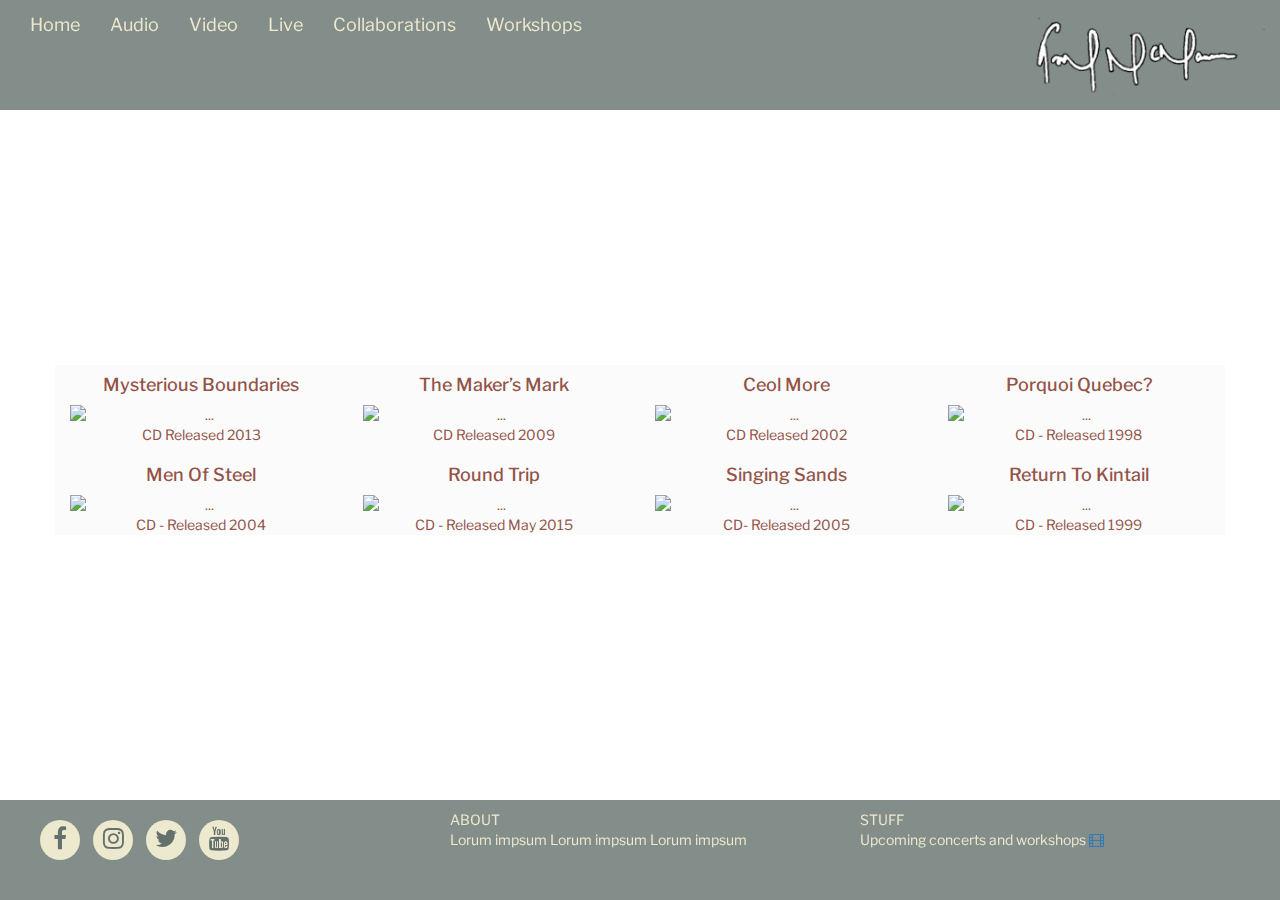
==== audio.html @ 6c85abfe "adding dropdown" ====
<!DOCTYPE html>
<html lang="en">
<head>
  <meta charset="UTF-8">
  <meta name="viewport" content="width=device-width, initial-scale=1.0">
  <meta http-equiv="X-UA-Compatible" content="ie=edge">
  <link rel="stylesheet" href="https://maxcdn.bootstrapcdn.com/bootstrap/3.3.7/css/bootstrap.min.css" type="text/css"/>
  <link rel="stylesheet" href="https://stackpath.bootstrapcdn.com/font-awesome/4.7.0/css/font-awesome.min.css" type="text/css"/>
<link href="https://fonts.googleapis.com/css?family=Libre+Franklin:300,400,500,600" rel="stylesheet">
<link rel="stylesheet" href="css/style.css">


</head>
<title>Tony McManus</title>

<body>

  <nav class="navbar navbar-default navbar-fixed-top">
    
    <div class="container-fluid">
      <div class="navbar-header">
        <button type="button" class="navbar-toggle collapsed" data-toggle="collapse" data-target="#navbar">
                    <span class="sr-only">Toggle navigation</span>
                    <span class="icon-bar"></span>
                    <span class="icon-bar"></span>
                    <span class="icon-bar"></span>
                </button>
      </div>
      <div class="navbar-collapse collapse" id="navbar">
        <ul class="nav navbar-nav">
                  <li><a href="index.html">Home</a></li>
                  <li><a href="audio.html">Audio</a></li>

                 <!--<li class="dropdown">
          <a href="index.html" class="dropdown-toggle" data-toggle="dropdown" role="button" aria-haspopup="true" aria-expanded="false">Video<span class="caret"></span></a>
          <ul class="dropdown-menu">
            <li><a href="index.html">number 1</a></li>
            <li><a href="#">number 2</a></li>
            <li><a href="#">number 3</a></li>
            <li role="separator" class="divider"></li>
            <li><a href="#">a wee box</a></li>
          </ul>-->
          <li><a href="video.html">Video</a></li>
           <li><a href="live.html">Live</a></li>
           <li><a href="collaborations">Collaborations</a></li>
          <li><a href="">Workshops</a></li>

            </ul>
            
          </li>
        </ul>
        <a href="/" class="navbar-brand"><img src=""></img></a>

        <div class="navbar-header navbar-right hidden-xs">
          
          <p class="navbar-text"><img src="../assets/pics/tm2_sml.png"</p>
        </div>
      </div>
    </div>
  </nav>
  

<div class="container-fluid callout-container2">
  <div class="row">
    <div class="column-xs-12"> 

<div class="container">
  <div id="wrapped-row" class="row" style="background-color: rgba(250, 250, 250, 0.7);"
				<!-- We wrap the whole thing in a wrapper so we can style each block of video stuff individually -->
				<div class="video-wrapper">
					<div class="col-xs-12 col-sm-6 col-md-3">
						<div class="row">
							<div class="col-xs-12"><h4>Mysterious Boundaries</h4></div>
						</div>
						<div class="row">
							<div class="col-xs-12"><img src="../assets/pics/mysterious-boundaries.jpg" class="img-responsive" alt="..."></div>
						</div>
						<div class="row">
							<div class="col-xs-12">CD Released 2013</div>
						</div>
					</div>
				</div>
				<div class="video-wrapper">
					<div class="col-xs-12 col-sm-6 col-md-3">
						<div class="row">
							<div class="col-xs-12"><h4>The Maker’s Mark</h4></div>
						</div>
						<div class="row">
							<div class="col-xs-12"><img src="../assets/pics/the-makers-mark.jpg"  class="img-responsive" alt="..."></div>
						</div>
						<div class="row">
							<div class="col-xs-12">CD Released 2009</div>
						</div>
					</div>
				</div>
				<div class="video-wrapper">
					<div class="col-xs-12 col-sm-6 col-md-3">
						<div class="row">
							<div class="col-xs-12"><h4>Ceol More</h4></div>
						</div>
						<div class="row">
							<div class="col-xs-12"><img src="../assets/pics/ceol-more.jpg"  class="img-responsive" alt="..."></div>
						</div>
						<div class="row">
							<div class="col-xs-12">CD Released 2002</div>
						</div>
					</div>
				</div>
				<div class="video-wrapper">
					<div class="col-xs-12 col-sm-6 col-md-3">
						<div class="row">
							<div class="col-xs-12"><h4>Porquoi Quebec?</h4></div>
						</div>
						<div class="row">
							<div class="col-xs-12"><img src="../assets/pics/porquois-quebec.jpg"  class="img-responsive" alt="..."></div>
						</div>
						<div class="row">
							<div class="col-xs-12">CD - Released 1998</div>
						</div>
					</div>
				</div>
					<div class="col-xs-12"><p></p></div>
				<div class="video-wrapper">
					<div class="col-xs-12 col-sm-6 col-md-3">
						<div class="row">
							<div class="col-xs-12"><h4>Men Of Steel</h4></div>
						</div>
						<div class="row">
							<div class="col-xs-12"><img src="../assets/pics/men-of-steel.jpg" class="img-responsive" alt="..."></div>
						</div>
						<div class="row">
							<div class="col-xs-12">CD - Released 2004</div>
						</div>
					</div>
				</div>
				<div class="video-wrapper">
					<div class="col-xs-12 col-sm-6 col-md-3">
						<div class="row">
							<div class="col-xs-12"><h4>Round Trip</h4></div>
						</div>
						<div class="row">
							<div class="col-xs-12"><img src="../assets/pics/round_trip.jpg"  class="img-responsive" alt="..."></div>
						</div>
						<div class="row">
							<div class="col-xs-12">CD - Released May 2015</div>
						</div>
					</div>
				</div>
				<div class="video-wrapper">
					<div class="col-xs-12 col-sm-6 col-md-3">
						<div class="row">
							<div class="col-xs-12"><h4>Singing Sands</h4></div>
						</div>
						<div class="row">
							<div class="col-xs-12"><img src="../assets/pics/singing-sands.jpg"  class="img-responsive" alt="..."></div>
						</div>
						<div class="row">
							<div class="col-xs-12">CD- Released 2005</div>
						</div>
					</div>
				</div>
				<div class="video-wrapper">
					<div class="col-xs-12 col-sm-6 col-md-3">
						<div class="row">
							<div class="col-xs-12"><h4>Return To Kintail</h4></div>
						</div>
						<div class="row">
							<div class="col-xs-12"><img src="../assets/pics/return-to-kintail.jpg"  class="img-responsive" alt="..."></div>
						</div>
						<div class="row">
							<div class="col-xs-12">CD - Released 1999 </div>
						</div>
					</div>
				</div>


		</section>

<!--  <div class="row">
      <div class="col-xs-12" <h2>Albums by Tony available for mp3 download or purchase the CD here </h2></div>
  <div class="col-xs-6 col-sm-6 col-md-3">Classical re-workings</div>
    <div class="col-xs-6 col-sm-6 col-md-3">Guitar Porn</div>
      <div class="col-xs-6 col-sm-6 col-md-3">Hey Diddle Diddle</div>
        <div class="col-xs-6 col-sm-6 col-md-3">Je Suis un Rock Star</div>


<div class="row">
  <div class="col-xs-6 col-sm-6 col-md-3"><img src="../assets/pics/mysterious-boundaries.jpg" class="img-responsive" alt="..."></div>
    <div class="col-xs-6 col-sm-6 col-md-3"><img src="../assets/pics/the-makers-mark.jpg"  class="img-responsive" alt="..."></div>
      <div class="col-xs-6 col-sm-6 col-md-3"><img src="../assets/pics/ceol-more.jpg"  class="img-responsive" alt="..."></div>
        <div class="col-xs-6 col-sm-6 col-md-3"><img src="../assets/pics/porquois-quebec.jpg"  class="img-responsive" alt="..."></div>
-->



    
    <footer class="container-fluid">
        <div id="footer-details" class="row">
          
                      <div class="col-sm-4">
                <h4 class="uppercase general-sub"></h4>
                
                <ul class="list-inline social-links">
                    <li><a target="_blank" href=""><i class="fa fa-facebook"></i></a></li>
                    <li><a target="_blank" href=""><i class="fa fa-instagram"></i></a></li>
                    <li><a target="_blank" href=""><i class="fa fa-twitter"></i></a></li>
                    <li><a target="_blank" href=""><i class="fa fa-youtube"></i></a></li>
                    
                </ul>
            </div>

            <div class="col-sm-4">
                <class="uppercase general-sub">ABOUT</class>
                <p class="inline-block">
                    Lorum impsum  Lorum impsum Lorum impsum
                </p>
            </div>


            <div class="col-sm-4">
                <class="uppercase general-sub">STUFF</class>
                <p class="inline-block">
                     Upcoming concerts and workshops
                    <a href="" target="_blank" class=""><i class='fa fa-film' aria-hidden='true'></i></a>
                </p>
            </div>

        </div>
    </footer>
    <script
    src="https://code.jquery.com/jquery-3.3.1.min.js"
    integrity="sha256-FgpCb/KJQlLNfOu91ta32o/NMZxltwRo8QtmkMRdAu8="
    crossorigin="anonymous"></script>
    <script src="https://stackpath.bootstrapcdn.com/bootstrap/3.3.7/js/bootstrap.min.js" integrity="sha384-Tc5IQib027qvyjSMfHjOMaLkfuWVxZxUPnCJA7l2mCWNIpG9mGCD8wGNIcPD7Txa" crossorigin="anonymous"></script>
    


</body>

</html>
---- css/style.css ----
body {

font-family: 'Libre Franklin', sans-serif;
}




.callout-container {
    
    height: 100vh;
    background: url("../assets/pics/tm_cl_1.jpg") no-repeat center center fixed; 
    -webkit-background-size: cover;
    -moz-background-size: cover;
    -o-background-size: cover;
    background-size: cover;
    display: flex;
    align-items: center;
    justify-content: center;
    position: relative;
}

.callout-container2{
    
     height: 100vh;
    background: url("../assets/pics/tm_cl_1_sp.jpg") no-repeat center center fixed; 
    -webkit-background-size: cover;
    -moz-background-size: cover;
    -o-background-size: cover;
    background-size: cover;
    display: flex;
    align-items: center;
    justify-content: center;
    position: relative;
}

.jumbotron {
    margin-bottom: 180px;
    color: #ede9ce;
    background-color: rgba(147, 83, 71, 0.8);

}

/*-----------Grids and their colors-------------*/

.video-wrapper {
    color: #935347;
    text-align: center;
}
    
/*-----------Tables and their colors-------------*/

.table-responsive {
    
        color: #935347;
        background-color:rgba(250, 250, 250, 0.7);
        font-size: 18px;

}





/*----------navbars--------------*/

.navbar {
    margin-bottom: 0;
    top: 0;
    left: 0;
    width: 100%;
    z-index: 1;
    background-color:rgba(100,112,108, 0.8);
    opacity: 1.0;
    border: 0;
    font-size: 18px;    
}



.navbar-default .navbar-text {
    color:#ede9ce;
}
    
.navbar-default .navbar-nav>li>a {
    color: #ede9ce;

}
.navbar-default .navbar-nav>li>a:hover {
    color: #c7ad88;
    background-color: transparent;

}
 .navbar-default .navbar-brand {
    color: rgba(250, 250, 250, 0.7);
    position: absolute;
    padding: 60px;
}
.navbar-default .navbar-toggle:focus, .navbar-default .navbar-toggle:hover {
    background-color: rgba(250, 250, 250, 0.7);
}

.dropdown-menu {
    position: absolute;
    top: 100%;
    left: 0;
    z-index: 1000;
    display: none;
    float: left;
    min-width: 160px;
    padding: 5px 0;
    margin: 2px 0 0;
    font-size: 18px;
    colorrgba(250, 250, 250, 0.7);
    text-align: left;
    list-style: none;
    background-color: transparent;
    -webkit-background-clip: padding-box;
    background-clip: padding-box;
    border: 1px solid #ccc;
    border: 0px solid rgba(0,0,0,.15);
    border-radius: 4px;
    -webkit-box-shadow: 0 6px 12px rgba(0,0,0,.175);
    box-shadow: 0 6px 12px rgba(0,0,0,.175);
}
.dropdown-menu>li>a {
    display: block;
    padding: 3px 20px;
    clear: both;
    font-size: 18px;
    line-height: 1.42857143;
    color:#ede9ce;
    white-space: nowrap;
}
.dropdown-menu>li>a:focus, .dropdown-menu>li>a:hover {
    color: #c7ad88;
    text-decoration: none;
    background-color: rgba(250, 250, 250, 0.7);

}

.navbar-default .navbar-nav .open .dropdown-menu>li>a {
    color: #ede9ce;
}

/*-------------------------------------------footer*/


footer {

    position: fixed;
    left: 0;
    bottom: 0;
    width: 100%;
    text-align: left;
    background-color:rgba(100,112,108, 0.8);
    color: #ede9ce;
    min-height: 100px;
}


.social-links{
    padding-bottom: 10px;

    
}
.social-links li a i{
    width: 40px;
    height: 40px;
    padding-top: 15px;
    border-radius: 50%;
    font-size: 24px;
    line-height: 7px;
    text-align: center;
    color: #64706c;
    background: #ede9ce;
    transition: all 0.25s ease-in-out;
    -moz-transition: all 0.25s ease-in-out;
    -webkit-transition: all 0.25s ease-in-out;
    -o-transition: all 0.25s ease-in-out;
}
.social-links li a i:hover{
    background: #935347;
}


#footer-details {
 margin: 10px;   
}
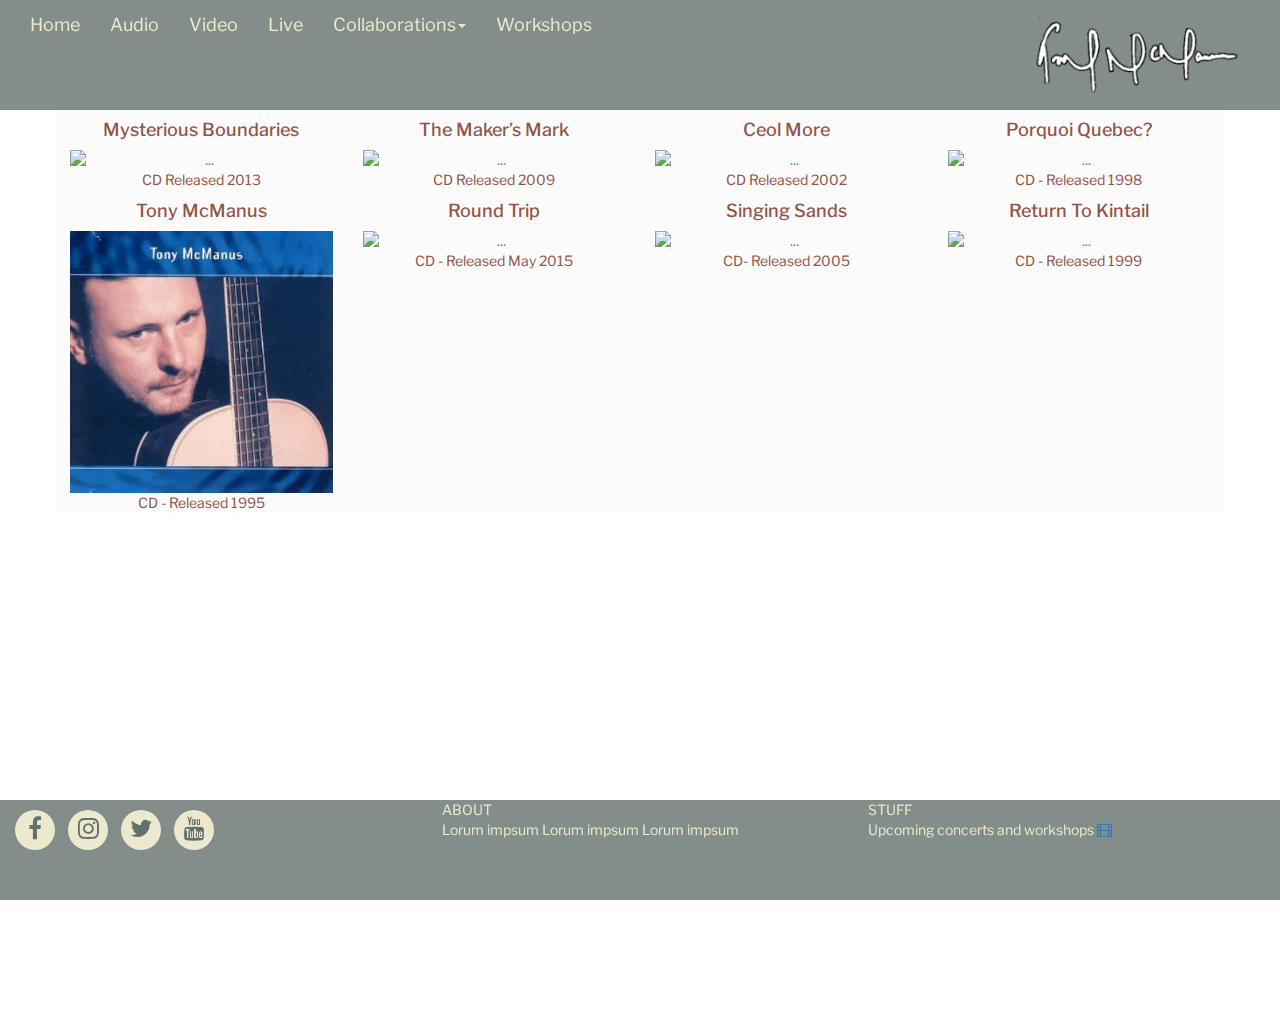
==== commit 32c188b9: "scrolling and links" ====
--- a/audio.html
+++ b/audio.html
@@ -9,9 +9,10 @@
 <link href="https://fonts.googleapis.com/css?family=Libre+Franklin:300,400,500,600" rel="stylesheet">
 <link rel="stylesheet" href="css/style.css">
 
+<title>Tony McManus</title>
 
 </head>
-<title>Tony McManus</title>
+
 
 <body>
 
@@ -31,165 +32,140 @@
                   <li><a href="index.html">Home</a></li>
                   <li><a href="audio.html">Audio</a></li>
 
-                 <!--<li class="dropdown">
-          <a href="index.html" class="dropdown-toggle" data-toggle="dropdown" role="button" aria-haspopup="true" aria-expanded="false">Video<span class="caret"></span></a>
-          <ul class="dropdown-menu">
-            <li><a href="index.html">number 1</a></li>
-            <li><a href="#">number 2</a></li>
-            <li><a href="#">number 3</a></li>
-            <li role="separator" class="divider"></li>
-            <li><a href="#">a wee box</a></li>
-          </ul>-->
+                 
           <li><a href="video.html">Video</a></li>
            <li><a href="live.html">Live</a></li>
-           <li><a href="collaborations">Collaborations</a></li>
-          <li><a href="">Workshops</a></li>
+          <li class="dropdown">
+          <a href="collaborations.html" class="dropdown-toggle" data-toggle="dropdown" role="button" aria-haspopup="true" aria-expanded="false">Collaborations<span class="caret"></span></a>
+          <ul class="dropdown-menu">
+            <li><a href="juliatoaspern.html">Julia Toaspern</a></li>
+            <li><a href="prs.html">PRS Guitars</a></li>
+          </ul>
+           
+          <li><a href="workshops.html">Workshops</a></li>
 
             </ul>
-            
-          </li>
-        </ul>
-        <a href="/" class="navbar-brand"><img src=""></img></a>
+
 
         <div class="navbar-header navbar-right hidden-xs">
           
-          <p class="navbar-text"><img src="../assets/pics/tm2_sml.png"</p>
+          <p class="navbar-text"><img src="../assets/pics/tm2_sml.png"></p>
         </div>
       </div>
     </div>
   </nav>
   
-
-<div class="container-fluid callout-container2">
-  <div class="row">
-    <div class="column-xs-12"> 
+   	<div style="height:110px"></div>
+
+<div class="callout-container2"</div>
+
 
 <div class="container">
-  <div id="wrapped-row" class="row" style="background-color: rgba(250, 250, 250, 0.7);"
+  <div class="row" style="background-color: rgba(250, 250, 250, 0.7);"</div>
 				<!-- We wrap the whole thing in a wrapper so we can style each block of video stuff individually -->
 				<div class="video-wrapper">
 					<div class="col-xs-12 col-sm-6 col-md-3">
 						<div class="row">
-							<div class="col-xs-12"><h4>Mysterious Boundaries</h4></div>
-						</div>
-						<div class="row">
-							<div class="col-xs-12"><img src="../assets/pics/mysterious-boundaries.jpg" class="img-responsive" alt="..."></div>
+							<div class="col-xs-12"><h4>Mysterious Boundaries</h4></a></div>
+						</div>
+						<div class="row">
+							<div class="col-xs-12"><a href="https://play.google.com/music/preview/B2j63oq3per5xiaa3xrdembchee?play=1" target="_blank"><img src="../assets/pics/mysterious-boundaries.jpg" class="img-responsive" alt="..."></a></div>
 						</div>
 						<div class="row">
 							<div class="col-xs-12">CD Released 2013</div>
 						</div>
 					</div>
-				</div>
-				<div class="video-wrapper">
+
 					<div class="col-xs-12 col-sm-6 col-md-3">
 						<div class="row">
 							<div class="col-xs-12"><h4>The Maker’s Mark</h4></div>
 						</div>
 						<div class="row">
-							<div class="col-xs-12"><img src="../assets/pics/the-makers-mark.jpg"  class="img-responsive" alt="..."></div>
+							<div class="col-xs-12"><a href="https://play.google.com/store/music/album/Tony_McManus_The_Maker_s_Mark_The_Dream_Guitar_Ses?id=Bbc2fce7chjydn522fn4j27y6fu"target="_blank"><img src="../assets/pics/the-makers-mark.jpg"  class="img-responsive" alt="..."></a></div>
 						</div>
 						<div class="row">
 							<div class="col-xs-12">CD Released 2009</div>
 						</div>
 					</div>
-				</div>
-				<div class="video-wrapper">
+		
+
 					<div class="col-xs-12 col-sm-6 col-md-3">
 						<div class="row">
 							<div class="col-xs-12"><h4>Ceol More</h4></div>
 						</div>
 						<div class="row">
-							<div class="col-xs-12"><img src="../assets/pics/ceol-more.jpg"  class="img-responsive" alt="..."></div>
+							<div class="col-xs-12"><a href="https://play.google.com/store/music/album/Tony_McManus_Ceol_More?id=Bfiljlu5v4vjhc6flbrk4uwjr2a" target="_blank"><img src="../assets/pics/ceol-more.jpg"  class="img-responsive" alt="..."></a></div>
 						</div>
 						<div class="row">
 							<div class="col-xs-12">CD Released 2002</div>
 						</div>
 					</div>
-				</div>
-				<div class="video-wrapper">
+
+
 					<div class="col-xs-12 col-sm-6 col-md-3">
 						<div class="row">
 							<div class="col-xs-12"><h4>Porquoi Quebec?</h4></div>
 						</div>
 						<div class="row">
-							<div class="col-xs-12"><img src="../assets/pics/porquois-quebec.jpg"  class="img-responsive" alt="..."></div>
+							<div class="col-xs-12"><a href="https://play.google.com/store/music/album/Tony_McManus_Pourquoi_Quebec?id=Bve7muv6mkuj5lg6phub3iptzlm" target="_blank"><img src="../assets/pics/porquois-quebec.jpg"  class="img-responsive" alt="..."></a></div>
 						</div>
 						<div class="row">
 							<div class="col-xs-12">CD - Released 1998</div>
 						</div>
 					</div>
-				</div>
-					<div class="col-xs-12"><p></p></div>
-				<div class="video-wrapper">
-					<div class="col-xs-12 col-sm-6 col-md-3">
-						<div class="row">
-							<div class="col-xs-12"><h4>Men Of Steel</h4></div>
-						</div>
-						<div class="row">
-							<div class="col-xs-12"><img src="../assets/pics/men-of-steel.jpg" class="img-responsive" alt="..."></div>
-						</div>
-						<div class="row">
-							<div class="col-xs-12">CD - Released 2004</div>
-						</div>
-					</div>
-				</div>
-				<div class="video-wrapper">
+			
+					<div class="col-xs-12"></div>
+	
+					<div class="col-xs-12 col-sm-6 col-md-3">
+						<div class="row">
+							<div class="col-xs-12"><h4>Tony McManus</h4></div>
+						</div>
+						<div class="row">
+							<div class="col-xs-12"><a href="https://play.google.com/store/music/album/Tony_McManus_Tony_McManus?id=Bsvzodblkaousqhi24hzsljmgsy" target="_blank"><img src="../assets/pics/first_album.jpg" class="img-responsive" alt="..."></a></div>
+						</div>
+						<div class="row">
+							<div class="col-xs-12">CD - Released 1995</div>
+						</div>
+					</div>
+		
+
 					<div class="col-xs-12 col-sm-6 col-md-3">
 						<div class="row">
 							<div class="col-xs-12"><h4>Round Trip</h4></div>
 						</div>
 						<div class="row">
-							<div class="col-xs-12"><img src="../assets/pics/round_trip.jpg"  class="img-responsive" alt="..."></div>
+							<div class="col-xs-12"><a href="https://play.google.com/store/music/album/Tony_McManus_Round_Trip?id=B6fgckyvdtf4mbrbtrmgwaabeca" target="_blank"><img src="../assets/pics/round_trip.jpg"  class="img-responsive" alt="..."></a></div>
 						</div>
 						<div class="row">
 							<div class="col-xs-12">CD - Released May 2015</div>
 						</div>
 					</div>
-				</div>
-				<div class="video-wrapper">
+		
+
 					<div class="col-xs-12 col-sm-6 col-md-3">
 						<div class="row">
 							<div class="col-xs-12"><h4>Singing Sands</h4></div>
 						</div>
 						<div class="row">
-							<div class="col-xs-12"><img src="../assets/pics/singing-sands.jpg"  class="img-responsive" alt="..."></div>
+							<div class="col-xs-12"><a href="https://play.google.com/store/music/album/Tony_McManus_Singing_Sands?id=Bl2vlsan3gh6xiiwwx2v2frjdvi" target="_blank"><img src="../assets/pics/singing-sands.jpg"  class="img-responsive" alt="..."></a></div>
 						</div>
 						<div class="row">
 							<div class="col-xs-12">CD- Released 2005</div>
 						</div>
 					</div>
-				</div>
-				<div class="video-wrapper">
+
+
 					<div class="col-xs-12 col-sm-6 col-md-3">
 						<div class="row">
 							<div class="col-xs-12"><h4>Return To Kintail</h4></div>
 						</div>
 						<div class="row">
-							<div class="col-xs-12"><img src="../assets/pics/return-to-kintail.jpg"  class="img-responsive" alt="..."></div>
+							<div class="col-xs-12"><a href="https://play.google.com/store/music/album/Alasdair_Fraser_Return_to_Kintail?id=Bfmiqagi2tla3invwo2qoryb7rq" target="_blank"><img src="../assets/pics/return-to-kintail.jpg"  class="img-responsive" alt="..."></a></div>
 						</div>
 						<div class="row">
 							<div class="col-xs-12">CD - Released 1999 </div>
-						</div>
-					</div>
-				</div>
-
-
-		</section>
-
-<!--  <div class="row">
-      <div class="col-xs-12" <h2>Albums by Tony available for mp3 download or purchase the CD here </h2></div>
-  <div class="col-xs-6 col-sm-6 col-md-3">Classical re-workings</div>
-    <div class="col-xs-6 col-sm-6 col-md-3">Guitar Porn</div>
-      <div class="col-xs-6 col-sm-6 col-md-3">Hey Diddle Diddle</div>
-        <div class="col-xs-6 col-sm-6 col-md-3">Je Suis un Rock Star</div>
-
-
-<div class="row">
-  <div class="col-xs-6 col-sm-6 col-md-3"><img src="../assets/pics/mysterious-boundaries.jpg" class="img-responsive" alt="..."></div>
-    <div class="col-xs-6 col-sm-6 col-md-3"><img src="../assets/pics/the-makers-mark.jpg"  class="img-responsive" alt="..."></div>
-      <div class="col-xs-6 col-sm-6 col-md-3"><img src="../assets/pics/ceol-more.jpg"  class="img-responsive" alt="..."></div>
-        <div class="col-xs-6 col-sm-6 col-md-3"><img src="../assets/pics/porquois-quebec.jpg"  class="img-responsive" alt="..."></div>
--->
+					</div>
+</container>
 
 
 
@@ -200,11 +176,11 @@
                       <div class="col-sm-4">
                 <h4 class="uppercase general-sub"></h4>
                 
-                <ul class="list-inline social-links">
-                    <li><a target="_blank" href=""><i class="fa fa-facebook"></i></a></li>
-                    <li><a target="_blank" href=""><i class="fa fa-instagram"></i></a></li>
-                    <li><a target="_blank" href=""><i class="fa fa-twitter"></i></a></li>
-                    <li><a target="_blank" href=""><i class="fa fa-youtube"></i></a></li>
+            <ul class="list-inline social-links">
+                    <li><a target="_blank" href="https://www.facebook.com/TonyMcManusMusic/"><i class="fa fa-facebook"></i></a></li>
+                    <li><a target="_blank" href="https://www.instagram.com/tony_mcmanus/?hl=en"><i class="fa fa-instagram"></i></a></li>
+                    <li><a target="_blank" href="https://twitter.com/tonymcmanus3?lang=en"><i class="fa fa-twitter"></i></a></li>
+                    <li><a target="_blank" href="https://www.youtube.com/results?search_query=tony+mcmanus"><i class="fa fa-youtube"></i></a></li>
                     
                 </ul>
             </div>
--- a/css/style.css
+++ b/css/style.css
@@ -4,15 +4,16 @@
 }
 
 
-
+    
+
+    
+
+/*-----------callout containers for background images-------------*/
 
 .callout-container {
     
     height: 100vh;
-    background: url("../assets/pics/tm_cl_1.jpg") no-repeat center center fixed; 
-    -webkit-background-size: cover;
-    -moz-background-size: cover;
-    -o-background-size: cover;
+    background: url("../assets/pics/tm_cl_1.jpg") no-repeat center fixed; 
     background-size: cover;
     display: flex;
     align-items: center;
@@ -23,10 +24,15 @@
 .callout-container2{
     
      height: 100vh;
-    background: url("../assets/pics/tm_cl_1_sp.jpg") no-repeat center center fixed; 
-    -webkit-background-size: cover;
-    -moz-background-size: cover;
-    -o-background-size: cover;
+    background: url("../assets/pics/tm_cl_1_sp.jpg") no-repeat center fixed;
+    background-size: cover;
+ 
+}
+
+.callout-container3{
+    
+     height: 100vh;
+    background: url("../assets/pics/tmjt.jpg") no-repeat center fixed; 
     background-size: cover;
     display: flex;
     align-items: center;
@@ -34,11 +40,32 @@
     position: relative;
 }
 
+.callout-container4{
+    
+     height: 100vh;
+    background: url("../assets/pics/workshop.jpg") no-repeat center fixed; 
+    background-size: cover;
+    display: flex;
+    align-items: center;
+    justify-content: center;
+    position: relative;
+}
+/*----------jumbotron and block dividers-------------*/
+
 .jumbotron {
     margin-bottom: 180px;
     color: #ede9ce;
     background-color: rgba(147, 83, 71, 0.8);
 
+}
+
+
+.block-divider--small {
+    width: 140px;
+    height: 5px;
+    border: 0;
+    background-color: #c7ad88;
+    
 }
 
 /*-----------Grids and their colors-------------*/
@@ -46,8 +73,21 @@
 .video-wrapper {
     color: #935347;
     text-align: center;
-}
-    
+    position: relative;
+
+}
+    .video-wrapper2 {
+    color: #935347;
+    text-align: left;
+    padding-left: 14px;
+        
+    
+    }
+    
+    .wrapped-row{
+        background-color: rgba(250, 250, 250, 0.7);
+        
+    }
 /*-----------Tables and their colors-------------*/
 
 .table-responsive {
@@ -56,6 +96,7 @@
         background-color:rgba(250, 250, 250, 0.7);
         font-size: 18px;
 
+
 }
 
 
@@ -65,7 +106,7 @@
 /*----------navbars--------------*/
 
 .navbar {
-    margin-bottom: 0;
+    margin-bottom: 100;
     top: 0;
     left: 0;
     width: 100%;
@@ -111,7 +152,7 @@
     padding: 5px 0;
     margin: 2px 0 0;
     font-size: 18px;
-    colorrgba(250, 250, 250, 0.7);
+    color: rgba(250, 250, 250, 0.7);
     text-align: left;
     list-style: none;
     background-color: transparent;
@@ -184,6 +225,6 @@
 }
 
 
-#footer-details {
+.footer-details {
  margin: 10px;   
 }
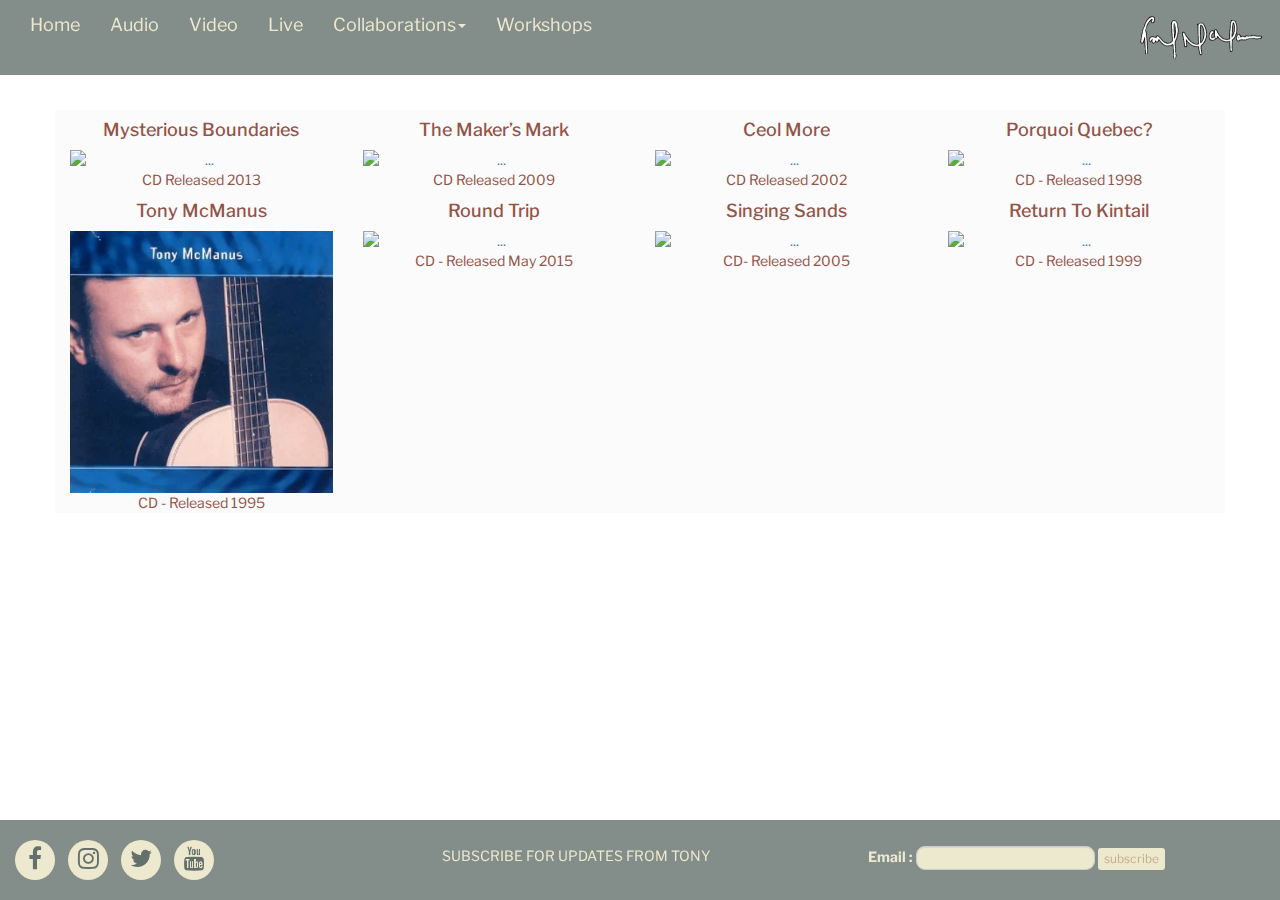
==== commit 1e9660a8: "footer complete and scrolling correct" ====
--- a/audio.html
+++ b/audio.html
@@ -49,13 +49,13 @@
 
         <div class="navbar-header navbar-right hidden-xs">
           
-          <p class="navbar-text"><img src="../assets/pics/tm2_sml.png"></p>
+          <p class="navbar-text"><img src="../assets/pics/tm2_xs.png"></p>
         </div>
       </div>
     </div>
   </nav>
   
-   	<div style="height:110px"></div>
+   	<div style="height:110px" hidden-xs></div>
 
 <div class="callout-container2"</div>
 
@@ -185,20 +185,25 @@
                 </ul>
             </div>
 
-            <div class="col-sm-4">
-                <class="uppercase general-sub">ABOUT</class>
+            <div class="col-sm-4 hidden-xs">
+                    <div style="height:26px"></div>
+                <class="uppercase general-sub">SUBSCRIBE FOR UPDATES FROM TONY</class>
                 <p class="inline-block">
-                    Lorum impsum  Lorum impsum Lorum impsum
                 </p>
             </div>
 
 
-            <div class="col-sm-4">
-                <class="uppercase general-sub">STUFF</class>
-                <p class="inline-block">
-                     Upcoming concerts and workshops
-                    <a href="" target="_blank" class=""><i class='fa fa-film' aria-hidden='true'></i></a>
-                </p>
+            <div class="col-sm-4 hidden-xs">
+                <div style="height:26px"></div>
+                <form class="form-inline">
+  <div class="form-group">
+    
+  <div class="form-group">
+    <label for="exampleInputEmail2">Email : </label>
+    <input type="email" class="form-control" id="exampleInputEmail2" placeholder="">
+  </div>
+  <button type="submit" class="btn btn-xs">subscribe</button>
+</form>
             </div>
 
         </div>
--- a/css/style.css
+++ b/css/style.css
@@ -1,6 +1,11 @@
 body {
 
 font-family: 'Libre Franklin', sans-serif;
+.callout-container2
+     height: 100vh;
+    background: url("../assets/pics/tm_cl_1_sp.jpg") no-repeat center fixed;
+    background-size: cover;
+    
 }
 
 
@@ -21,13 +26,7 @@
     position: relative;
 }
 
-.callout-container2{
-    
-     height: 100vh;
-    background: url("../assets/pics/tm_cl_1_sp.jpg") no-repeat center fixed;
-    background-size: cover;
- 
-}
+
 
 .callout-container3{
     
@@ -90,7 +89,7 @@
     }
 /*-----------Tables and their colors-------------*/
 
-.table-responsive {
+.table .table-bordered .table-hover {
     
         color: #935347;
         background-color:rgba(250, 250, 250, 0.7);
@@ -119,7 +118,7 @@
 
 
 
-.navbar-default .navbar-text {
+.navbar-default {
     color:#ede9ce;
 }
     
@@ -183,6 +182,12 @@
 .navbar-default .navbar-nav .open .dropdown-menu>li>a {
     color: #ede9ce;
 }
+    
+.navbar-default .navbar-toggle .icon-bar {
+    background-color: #935347;
+    
+}
+    
 
 /*-------------------------------------------footer*/
 
@@ -196,12 +201,13 @@
     text-align: left;
     background-color:rgba(100,112,108, 0.8);
     color: #ede9ce;
-    min-height: 100px;
+    min-height: 60px;
 }
 
 
 .social-links{
     padding-bottom: 10px;
+    padding-top: 10px;
 
     
 }
@@ -228,3 +234,31 @@
 .footer-details {
  margin: 10px;   
 }
+
+/*-------------------------------------------form*/
+
+
+.form-control {
+    display: block;
+    width: 100%;
+    height: 24px;
+    padding: 6px 13px;
+    font-size: 12px;
+    line-height: 1.42857143;
+    color: #555;
+    background-color: #ede9ce;
+    background-image: none;
+    border: 1px solid #ccc;
+    border-radius: 9px;
+}
+
+/*-------------------------------------------button*/
+
+.btn-group-xs>.btn, .btn-xs {
+    padding: 1px 5px;
+    font-size: 12px;
+    color: #c7ad88;
+    background-color: #ede9ce;
+    line-height: 1.5;
+    border-radius: 3px;
+}
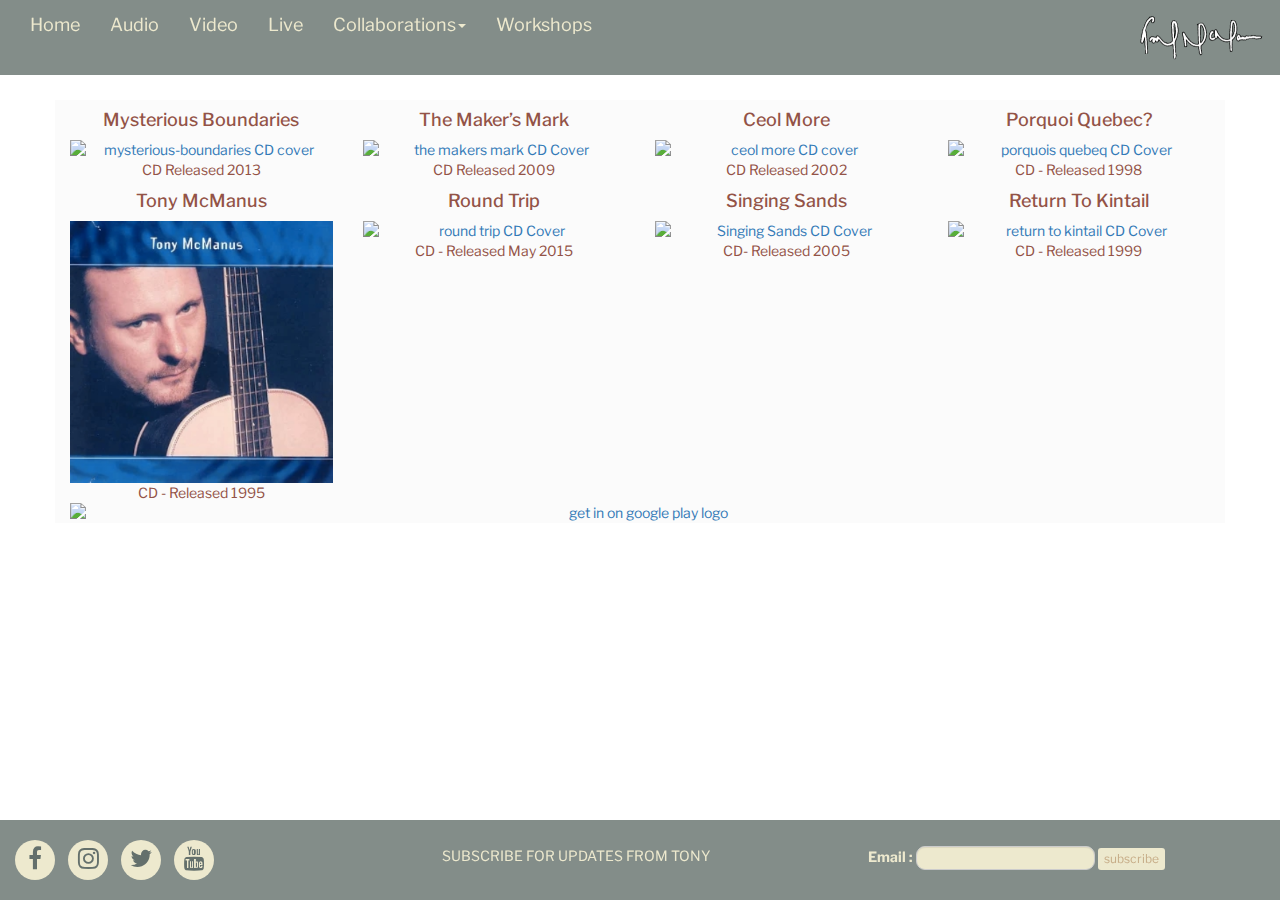
==== commit 6103655b: "updated readme and some tweaing ofr mobile first" ====
--- a/audio.html
+++ b/audio.html
@@ -1,75 +1,81 @@
 <!DOCTYPE html>
 <html lang="en">
+
 <head>
-  <meta charset="UTF-8">
-  <meta name="viewport" content="width=device-width, initial-scale=1.0">
-  <meta http-equiv="X-UA-Compatible" content="ie=edge">
-  <link rel="stylesheet" href="https://maxcdn.bootstrapcdn.com/bootstrap/3.3.7/css/bootstrap.min.css" type="text/css"/>
-  <link rel="stylesheet" href="https://stackpath.bootstrapcdn.com/font-awesome/4.7.0/css/font-awesome.min.css" type="text/css"/>
-<link href="https://fonts.googleapis.com/css?family=Libre+Franklin:300,400,500,600" rel="stylesheet">
-<link rel="stylesheet" href="css/style.css">
-
-<title>Tony McManus</title>
+	<meta charset="UTF-8">
+	<meta name="viewport" content="width=device-width, initial-scale=1.0">
+	<meta http-equiv="X-UA-Compatible" content="ie=edge">
+	<link rel="stylesheet" href="https://maxcdn.bootstrapcdn.com/bootstrap/3.3.7/css/bootstrap.min.css" type="text/css" />
+	<link rel="stylesheet" href="https://stackpath.bootstrapcdn.com/font-awesome/4.7.0/css/font-awesome.min.css" type="text/css" />
+	<link href="https://fonts.googleapis.com/css?family=Libre+Franklin:300,400,500,600" rel="stylesheet">
+	<link rel="stylesheet" href="css/style.css">
+
+	<title>Tony McManus Audio Downloads</title>
 
 </head>
 
 
 <body>
 
-  <nav class="navbar navbar-default navbar-fixed-top">
-    
-    <div class="container-fluid">
-      <div class="navbar-header">
-        <button type="button" class="navbar-toggle collapsed" data-toggle="collapse" data-target="#navbar">
+	<nav class="navbar navbar-default navbar-fixed-top">
+
+		<div class="container-fluid">
+			<div class="navbar-header">
+				<button type="button" class="navbar-toggle collapsed" data-toggle="collapse" data-target="#navbar">
                     <span class="sr-only">Toggle navigation</span>
                     <span class="icon-bar"></span>
                     <span class="icon-bar"></span>
                     <span class="icon-bar"></span>
                 </button>
-      </div>
-      <div class="navbar-collapse collapse" id="navbar">
-        <ul class="nav navbar-nav">
-                  <li><a href="index.html">Home</a></li>
-                  <li><a href="audio.html">Audio</a></li>
-
-                 
-          <li><a href="video.html">Video</a></li>
-           <li><a href="live.html">Live</a></li>
-          <li class="dropdown">
-          <a href="collaborations.html" class="dropdown-toggle" data-toggle="dropdown" role="button" aria-haspopup="true" aria-expanded="false">Collaborations<span class="caret"></span></a>
-          <ul class="dropdown-menu">
-            <li><a href="juliatoaspern.html">Julia Toaspern</a></li>
-            <li><a href="prs.html">PRS Guitars</a></li>
-          </ul>
-           
-          <li><a href="workshops.html">Workshops</a></li>
-
-            </ul>
-
-
-        <div class="navbar-header navbar-right hidden-xs">
-          
-          <p class="navbar-text"><img src="../assets/pics/tm2_xs.png"></p>
-        </div>
-      </div>
-    </div>
-  </nav>
-  
-   	<div style="height:110px" hidden-xs></div>
-
-<div class="callout-container2"</div>
-
-
-<div class="container">
-  <div class="row" style="background-color: rgba(250, 250, 250, 0.7);"</div>
-				<!-- We wrap the whole thing in a wrapper so we can style each block of video stuff individually -->
+			</div>
+			<div class="navbar-collapse collapse" id="navbar">
+				<ul class="nav navbar-nav">
+					<li><a href="index.html">Home</a></li>
+					<li><a href="audio.html">Audio</a></li>
+
+
+					<li><a href="video.html">Video</a></li>
+					<li><a href="live.html">Live</a></li>
+					<li class="dropdown">
+						<a href="collaborations.html" class="dropdown-toggle" data-toggle="dropdown" role="button" aria-haspopup="true" aria-expanded="false">Collaborations<span class="caret"></span></a>
+						<ul class="dropdown-menu">
+							<li><a href="juliatoaspern.html">Julia Toaspern</a></li>
+							<li><a href="prs.html">PRS Guitars</a></li>
+						</ul>
+
+						<li><a href="workshops.html">Workshops</a></li>
+
+				</ul>
+
+
+				<div class="navbar-header navbar-right hidden-xs">
+
+					<p class="navbar-text"><img src="assets/pics/tm2_xs.png"></p>
+				</div>
+			</div>
+		</div>
+	</nav>
+
+	<div style="height:100px"></div>
+
+
+
+
+	<div class="callout-container2" </div>
+
+	
+		<div class="container">
+			<div class="row" style="background-color: rgba(250, 250, 250, 0.7);" </div>
 				<div class="video-wrapper">
 					<div class="col-xs-12 col-sm-6 col-md-3">
 						<div class="row">
-							<div class="col-xs-12"><h4>Mysterious Boundaries</h4></a></div>
-						</div>
-						<div class="row">
-							<div class="col-xs-12"><a href="https://play.google.com/music/preview/B2j63oq3per5xiaa3xrdembchee?play=1" target="_blank"><img src="../assets/pics/mysterious-boundaries.jpg" class="img-responsive" alt="..."></a></div>
+							<div class="col-xs-12">
+								<h4>Mysterious Boundaries</h4>
+								</a>
+							</div>
+						</div>
+						<div class="row">
+							<div class="col-xs-12"><a href="https://play.google.com/music/preview/B2j63oq3per5xiaa3xrdembchee?play=1" target="_blank"><img src="assets/pics/mysterious-boundaries.jpg" class="img-responsive" alt="mysterious-boundaries CD cover"></a></div>
 						</div>
 						<div class="row">
 							<div class="col-xs-12">CD Released 2013</div>
@@ -78,23 +84,27 @@
 
 					<div class="col-xs-12 col-sm-6 col-md-3">
 						<div class="row">
-							<div class="col-xs-12"><h4>The Maker’s Mark</h4></div>
-						</div>
-						<div class="row">
-							<div class="col-xs-12"><a href="https://play.google.com/store/music/album/Tony_McManus_The_Maker_s_Mark_The_Dream_Guitar_Ses?id=Bbc2fce7chjydn522fn4j27y6fu"target="_blank"><img src="../assets/pics/the-makers-mark.jpg"  class="img-responsive" alt="..."></a></div>
+							<div class="col-xs-12">
+								<h4>The Maker’s Mark</h4>
+							</div>
+						</div>
+						<div class="row">
+							<div class="col-xs-12"><a href="https://play.google.com/store/music/album/Tony_McManus_The_Maker_s_Mark_The_Dream_Guitar_Ses?id=Bbc2fce7chjydn522fn4j27y6fu" target="_blank"><img src="assets/pics/the-makers-mark.jpg"  class="img-responsive" alt="the makers mark CD Cover"></a></div>
 						</div>
 						<div class="row">
 							<div class="col-xs-12">CD Released 2009</div>
 						</div>
 					</div>
-		
-
-					<div class="col-xs-12 col-sm-6 col-md-3">
-						<div class="row">
-							<div class="col-xs-12"><h4>Ceol More</h4></div>
-						</div>
-						<div class="row">
-							<div class="col-xs-12"><a href="https://play.google.com/store/music/album/Tony_McManus_Ceol_More?id=Bfiljlu5v4vjhc6flbrk4uwjr2a" target="_blank"><img src="../assets/pics/ceol-more.jpg"  class="img-responsive" alt="..."></a></div>
+
+
+					<div class="col-xs-12 col-sm-6 col-md-3">
+						<div class="row">
+							<div class="col-xs-12">
+								<h4>Ceol More</h4>
+							</div>
+						</div>
+						<div class="row">
+							<div class="col-xs-12"><a href="https://play.google.com/store/music/album/Tony_McManus_Ceol_More?id=Bfiljlu5v4vjhc6flbrk4uwjr2a" target="_blank"><img src="assets/pics/ceol-more.jpg"  class="img-responsive" alt="ceol more CD cover"></a></div>
 						</div>
 						<div class="row">
 							<div class="col-xs-12">CD Released 2002</div>
@@ -104,116 +114,134 @@
 
 					<div class="col-xs-12 col-sm-6 col-md-3">
 						<div class="row">
-							<div class="col-xs-12"><h4>Porquoi Quebec?</h4></div>
-						</div>
-						<div class="row">
-							<div class="col-xs-12"><a href="https://play.google.com/store/music/album/Tony_McManus_Pourquoi_Quebec?id=Bve7muv6mkuj5lg6phub3iptzlm" target="_blank"><img src="../assets/pics/porquois-quebec.jpg"  class="img-responsive" alt="..."></a></div>
+							<div class="col-xs-12">
+								<h4>Porquoi Quebec?</h4>
+							</div>
+						</div>
+						<div class="row">
+							<div class="col-xs-12"><a href="https://play.google.com/store/music/album/Tony_McManus_Pourquoi_Quebec?id=Bve7muv6mkuj5lg6phub3iptzlm" target="_blank"><img src="assets/pics/porquois-quebec.jpg"  class="img-responsive" alt="porquois quebeq CD Cover"></a></div>
 						</div>
 						<div class="row">
 							<div class="col-xs-12">CD - Released 1998</div>
 						</div>
 					</div>
+
+					<div class="col-xs-12"></div>
+
+					<div class="col-xs-12 col-sm-6 col-md-3">
+						<div class="row">
+							<div class="col-xs-12">
+								<h4>Tony McManus</h4>
+							</div>
+						</div>
+						<div class="row">
+							<div class="col-xs-12"><a href="https://play.google.com/store/music/album/Tony_McManus_Tony_McManus?id=Bsvzodblkaousqhi24hzsljmgsy" target="_blank"><img src="assets/pics/first_album.jpg" class="img-responsive" alt="first_album CD cover"></a></div>
+						</div>
+						<div class="row">
+							<div class="col-xs-12">CD - Released 1995</div>
+						</div>
+					</div>
+
+
+					<div class="col-xs-12 col-sm-6 col-md-3">
+						<div class="row">
+							<div class="col-xs-12">
+								<h4>Round Trip</h4>
+							</div>
+						</div>
+						<div class="row">
+							<div class="col-xs-12"><a href="https://play.google.com/store/music/album/Tony_McManus_Round_Trip?id=B6fgckyvdtf4mbrbtrmgwaabeca" target="_blank"><img src="assets/pics/round_trip.jpg"  class="img-responsive" alt="round trip CD Cover"></a></div>
+						</div>
+						<div class="row">
+							<div class="col-xs-12">CD - Released May 2015</div>
+						</div>
+					</div>
+
+
+					<div class="col-xs-12 col-sm-6 col-md-3">
+						<div class="row">
+							<div class="col-xs-12">
+								<h4>Singing Sands</h4>
+							</div>
+						</div>
+						<div class="row">
+							<div class="col-xs-12"><a href="https://play.google.com/store/music/album/Tony_McManus_Singing_Sands?id=Bl2vlsan3gh6xiiwwx2v2frjdvi" target="_blank"><img src="assets/pics/singing-sands.jpg"  class="img-responsive" alt="Singing Sands CD Cover"></a></div>
+						</div>
+						<div class="row">
+							<div class="col-xs-12">CD- Released 2005</div>
+						</div>
+					</div>
+
+
+					<div class="col-xs-12 col-sm-6 col-md-3">
+						<div class="row">
+							<div class="col-xs-12">
+								<h4>Return To Kintail</h4>
+							</div>
+						</div>
+						<div class="row">
+							<div class="col-xs-12"><a href="https://play.google.com/store/music/album/Alasdair_Fraser_Return_to_Kintail?id=Bfmiqagi2tla3invwo2qoryb7rq" target="_blank"><img src="assets/pics/return-to-kintail.jpg"  class="img-responsive" alt="return to kintail CD Cover"></a></div>
+						</div>
+						<div class="row">
+							<div class="col-xs-12">CD - Released 1999 </div>
+						</div>
+
+
+					</div>
+
+					<div class="col-xs-12"><a href="https://play.google.com/store/music/artist/Tony_McManus?id=Ajytt5x6ynuwm5746etxoikgri4" target="_blank"><img src="assets/pics/google-play-badge_sml.png" class="img-responsive center-block" alt="get in on google play logo"></a>
+					
 			
-					<div class="col-xs-12"></div>
+
+				<div class="visible-xs"style="height:100px"></div>
 	
-					<div class="col-xs-12 col-sm-6 col-md-3">
-						<div class="row">
-							<div class="col-xs-12"><h4>Tony McManus</h4></div>
-						</div>
-						<div class="row">
-							<div class="col-xs-12"><a href="https://play.google.com/store/music/album/Tony_McManus_Tony_McManus?id=Bsvzodblkaousqhi24hzsljmgsy" target="_blank"><img src="../assets/pics/first_album.jpg" class="img-responsive" alt="..."></a></div>
-						</div>
-						<div class="row">
-							<div class="col-xs-12">CD - Released 1995</div>
-						</div>
-					</div>
-		
-
-					<div class="col-xs-12 col-sm-6 col-md-3">
-						<div class="row">
-							<div class="col-xs-12"><h4>Round Trip</h4></div>
-						</div>
-						<div class="row">
-							<div class="col-xs-12"><a href="https://play.google.com/store/music/album/Tony_McManus_Round_Trip?id=B6fgckyvdtf4mbrbtrmgwaabeca" target="_blank"><img src="../assets/pics/round_trip.jpg"  class="img-responsive" alt="..."></a></div>
-						</div>
-						<div class="row">
-							<div class="col-xs-12">CD - Released May 2015</div>
-						</div>
-					</div>
-		
-
-					<div class="col-xs-12 col-sm-6 col-md-3">
-						<div class="row">
-							<div class="col-xs-12"><h4>Singing Sands</h4></div>
-						</div>
-						<div class="row">
-							<div class="col-xs-12"><a href="https://play.google.com/store/music/album/Tony_McManus_Singing_Sands?id=Bl2vlsan3gh6xiiwwx2v2frjdvi" target="_blank"><img src="../assets/pics/singing-sands.jpg"  class="img-responsive" alt="..."></a></div>
-						</div>
-						<div class="row">
-							<div class="col-xs-12">CD- Released 2005</div>
-						</div>
-					</div>
-
-
-					<div class="col-xs-12 col-sm-6 col-md-3">
-						<div class="row">
-							<div class="col-xs-12"><h4>Return To Kintail</h4></div>
-						</div>
-						<div class="row">
-							<div class="col-xs-12"><a href="https://play.google.com/store/music/album/Alasdair_Fraser_Return_to_Kintail?id=Bfmiqagi2tla3invwo2qoryb7rq" target="_blank"><img src="../assets/pics/return-to-kintail.jpg"  class="img-responsive" alt="..."></a></div>
-						</div>
-						<div class="row">
-							<div class="col-xs-12">CD - Released 1999 </div>
-					</div>
-</container>
-
-
-
-    
-    <footer class="container-fluid">
-        <div id="footer-details" class="row">
-          
-                      <div class="col-sm-4">
-                <h4 class="uppercase general-sub"></h4>
-                
-            <ul class="list-inline social-links">
-                    <li><a target="_blank" href="https://www.facebook.com/TonyMcManusMusic/"><i class="fa fa-facebook"></i></a></li>
-                    <li><a target="_blank" href="https://www.instagram.com/tony_mcmanus/?hl=en"><i class="fa fa-instagram"></i></a></li>
-                    <li><a target="_blank" href="https://twitter.com/tonymcmanus3?lang=en"><i class="fa fa-twitter"></i></a></li>
-                    <li><a target="_blank" href="https://www.youtube.com/results?search_query=tony+mcmanus"><i class="fa fa-youtube"></i></a></li>
-                    
-                </ul>
-            </div>
-
-            <div class="col-sm-4 hidden-xs">
-                    <div style="height:26px"></div>
-                <class="uppercase general-sub">SUBSCRIBE FOR UPDATES FROM TONY</class>
-                <p class="inline-block">
-                </p>
-            </div>
-
-
-            <div class="col-sm-4 hidden-xs">
-                <div style="height:26px"></div>
-                <form class="form-inline">
-  <div class="form-group">
-    
-  <div class="form-group">
-    <label for="exampleInputEmail2">Email : </label>
-    <input type="email" class="form-control" id="exampleInputEmail2" placeholder="">
-  </div>
-  <button type="submit" class="btn btn-xs">subscribe</button>
-</form>
-            </div>
-
-        </div>
-    </footer>
-    <script
-    src="https://code.jquery.com/jquery-3.3.1.min.js"
-    integrity="sha256-FgpCb/KJQlLNfOu91ta32o/NMZxltwRo8QtmkMRdAu8="
-    crossorigin="anonymous"></script>
-    <script src="https://stackpath.bootstrapcdn.com/bootstrap/3.3.7/js/bootstrap.min.js" integrity="sha384-Tc5IQib027qvyjSMfHjOMaLkfuWVxZxUPnCJA7l2mCWNIpG9mGCD8wGNIcPD7Txa" crossorigin="anonymous"></script>
-    
+					
+					</container>
+
+
+	
+
+				<footer class="container-fluid">
+					<div id="footer-details" class="row">
+
+						<div class="col-sm-4">
+							<h4 class="uppercase general-sub"></h4>
+
+							<ul class="list-inline social-links">
+								<li><a target="_blank" href="https://www.facebook.com/TonyMcManusMusic/"><i class="fa fa-facebook"></i></a></li>
+								<li><a target="_blank" href="https://www.instagram.com/tony_mcmanus/?hl=en"><i class="fa fa-instagram"></i></a></li>
+								<li><a target="_blank" href="https://twitter.com/tonymcmanus3?lang=en"><i class="fa fa-twitter"></i></a></li>
+								<li><a target="_blank" href="https://www.youtube.com/results?search_query=tony+mcmanus"><i class="fa fa-youtube"></i></a></li>
+
+							</ul>
+						</div>
+
+						<div class="col-sm-4 hidden-xs">
+							<div style="height:26px"></div>
+							<class="uppercase general-sub">SUBSCRIBE FOR UPDATES FROM TONY</class>
+								<p class="inline-block">
+								</p>
+						</div>
+
+
+						<div class="col-sm-4 hidden-xs">
+							<div style="height:26px"></div>
+							<form class="form-inline">
+								<div class="form-group">
+
+									<div class="form-group">
+										<label for="exampleInputEmail2">Email : </label>
+										<input type="email" class="form-control" id="exampleInputEmail2" placeholder="">
+									</div>
+									<button type="submit" class="btn btn-xs">subscribe</button>
+							</form>
+							</div>
+
+						</div>
+				</footer>
+				<script src="https://code.jquery.com/jquery-3.3.1.min.js" integrity="sha256-FgpCb/KJQlLNfOu91ta32o/NMZxltwRo8QtmkMRdAu8=" crossorigin="anonymous"></script>
+				<script src="https://stackpath.bootstrapcdn.com/bootstrap/3.3.7/js/bootstrap.min.js" integrity="sha384-Tc5IQib027qvyjSMfHjOMaLkfuWVxZxUPnCJA7l2mCWNIpG9mGCD8wGNIcPD7Txa" crossorigin="anonymous"></script>
+
 
 
 </body>
